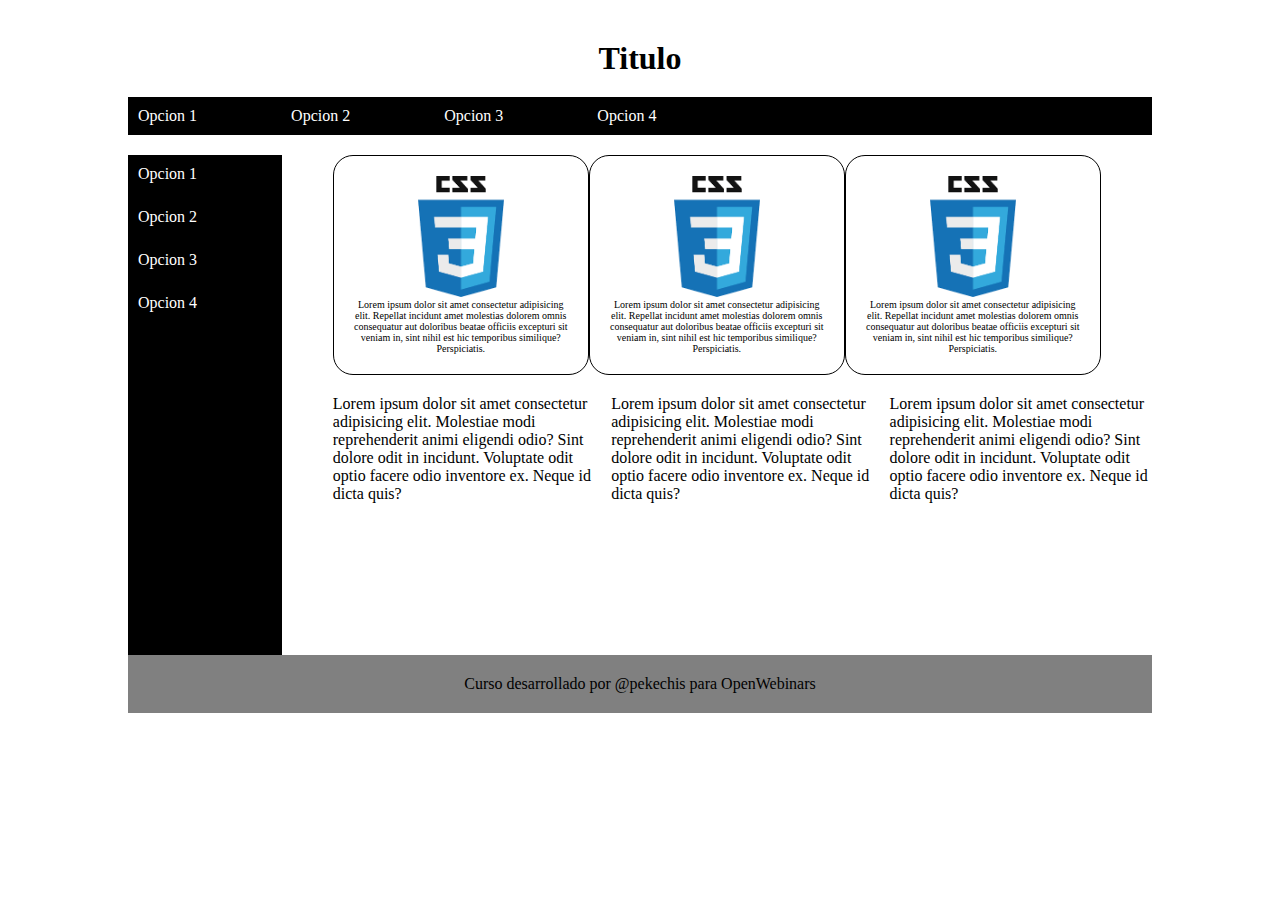
==== ejercicio.html @ da078026 "First Commit" ====
<!DOCTYPE html>
<html lang="en">

<head>
    <meta charset="UTF-8">
    <meta name="viewport" content="width=device-width, initial-scale=1.0">
    <link rel="stylesheet" href="estilo.css">
    <title>Document</title>
</head>

<body>
    <div class="contenedor">
        <h1>Titulo</h1>

        <div class="menu">
            <ul>
                <li>Opcion 1</li>
                <li>Opcion 2</li>
                <li>Opcion 3</li>
                <li>Opcion 4</li>
            </ul>

        </div>

        <div class="menuLateral">
            <ul>
                <li>Opcion 1</li>
                <li>Opcion 2</li>
                <li>Opcion 3</li>
                <li>Opcion 4</li>
            </ul>
        </div>

        <div class="contenedorArticulos">
            <div class="articulo">
                <p> <img src="[data-uri]"
                        alt="" width="40%"></p>

                <p>Lorem ipsum dolor sit amet consectetur adipisicing elit. Repellat incidunt amet molestias dolorem
                    omnis consequatur aut doloribus beatae officiis excepturi sit veniam in, sint nihil est hic
                    temporibus similique? Perspiciatis.</p>
            </div>
            <div class="articulo">
                <p> <img src="[data-uri]"
                        alt="" width="40%"></p>

                <p>Lorem ipsum dolor sit amet consectetur adipisicing elit. Repellat incidunt amet molestias dolorem
                    omnis consequatur aut doloribus beatae officiis excepturi sit veniam in, sint nihil est hic
                    temporibus similique? Perspiciatis.</p>
            </div>
            <div class="articulo">
                <p> <img src="[data-uri]"
                        alt="" width="40%"></p>

                <p>Lorem ipsum dolor sit amet consectetur adipisicing elit. Repellat incidunt amet molestias dolorem
                    omnis consequatur aut doloribus beatae officiis excepturi sit veniam in, sint nihil est hic
                    temporibus similique? Perspiciatis.</p>
            </div>



        

        </div>

        <div class="contendorParrafo">
            <p>Lorem ipsum dolor sit amet consectetur adipisicing elit. Molestiae modi reprehenderit animi eligendi odio? Sint dolore odit in incidunt. Voluptate odit optio facere odio inventore ex. Neque id dicta quis?</p>
            <p>Lorem ipsum dolor sit amet consectetur adipisicing elit. Molestiae modi reprehenderit animi eligendi odio? Sint dolore odit in incidunt. Voluptate odit optio facere odio inventore ex. Neque id dicta quis?</p>
            <p>Lorem ipsum dolor sit amet consectetur adipisicing elit. Molestiae modi reprehenderit animi eligendi odio? Sint dolore odit in incidunt. Voluptate odit optio facere odio inventore ex. Neque id dicta quis?</p>
        </div>


        <div class="footer">
            Curso desarrollado por @pekechis para OpenWebinars
        </div>
    </div>
</body>

</html>
---- estilo.css ----
.contenedor {
    /* background-color: red; */
    width: 80%;
    /* height: 500px; */
    margin: 20px auto;
    overflow-y: auto;
}

h1 {
    text-align: center;
    padding: 20px;
}

.menu {
    background-color: black;
    color: white;
    margin-bottom: 20px;
}

.menu>ul {
    padding: 10px;
}

.menu>ul>li {
    display: inline-block;
    margin-right: 90px;
}

.menuLateral {
    background: black;
    color: white;
    padding: 0px;
    height: 500px;
    width: 15%;
    float: left;
    margin-right: 5%;
    
}

.menuLateral>ul {
    padding: 10px;

}

.menuLateral li {
    list-style: none;
    margin-bottom: 25px;
}

* {
    margin: 0px;
    padding: 0px ;
    -webkit-box-sizing: border-box;
    box-sizing: border-box; 
}

.articulo{
    border: 1px solid black;
    border-radius:  20px;
    padding: 20px;
    text-align: center;
    width: 25%;
    float: left;
    height: 50%;
    font-size: 10px;
}

.contendorParrafo{
    column-count: 3;
    column-width: 20%;
    float: left;
    width: 80%;
    margin-top:2%;

}
.contendorParrafo > p{
    float: left;
}
.contendorArticulos{
    width: 80%;
    float: left;
    

}


.footer{
    background-color: gray;
    clear: both;
    text-align: center;
    padding: 20px;
}
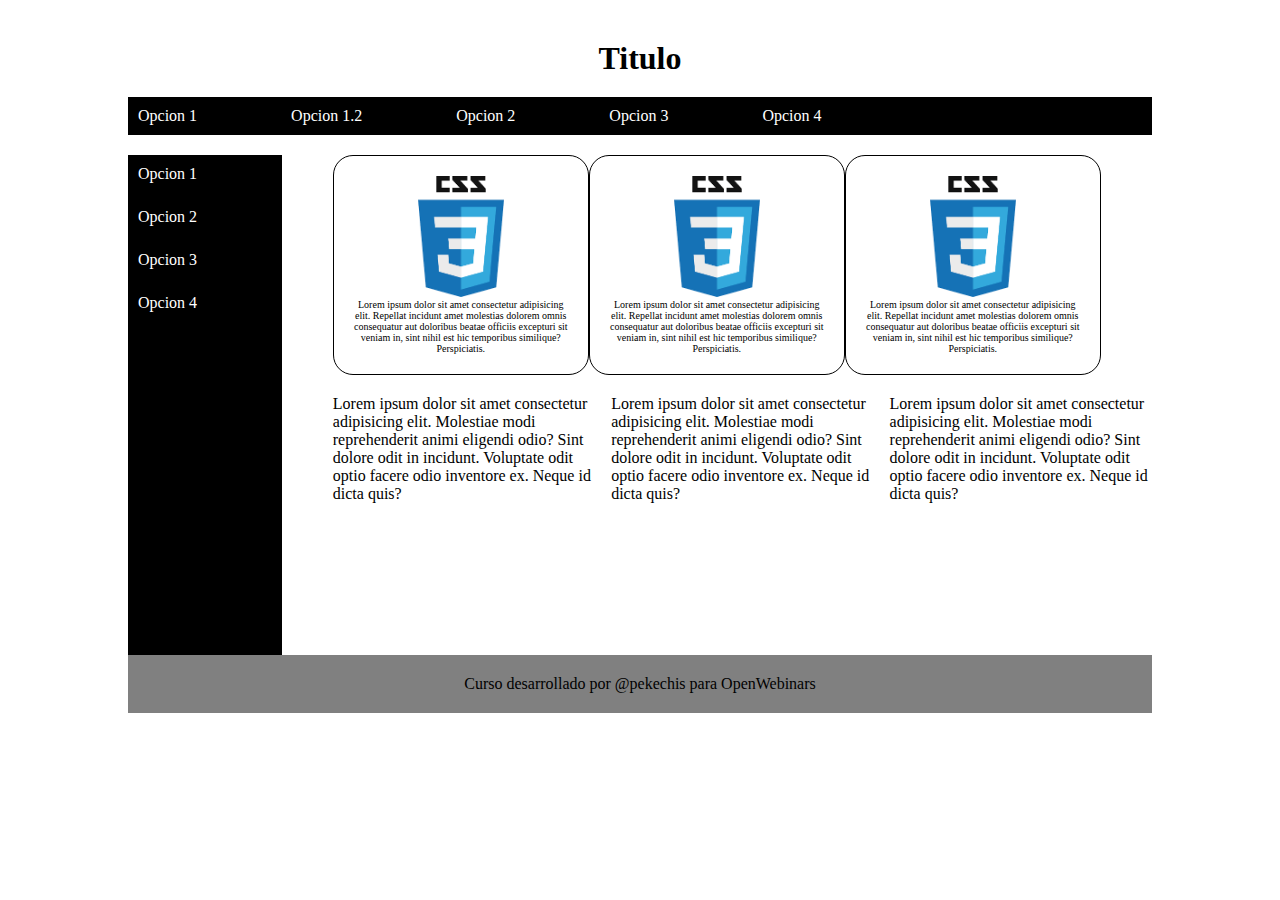
==== commit 21b071d0: "Update ejercicio.html" ====
--- a/ejercicio.html
+++ b/ejercicio.html
@@ -15,6 +15,7 @@
         <div class="menu">
             <ul>
                 <li>Opcion 1</li>
+                <li>Opcion 1.2</li>
                 <li>Opcion 2</li>
                 <li>Opcion 3</li>
                 <li>Opcion 4</li>
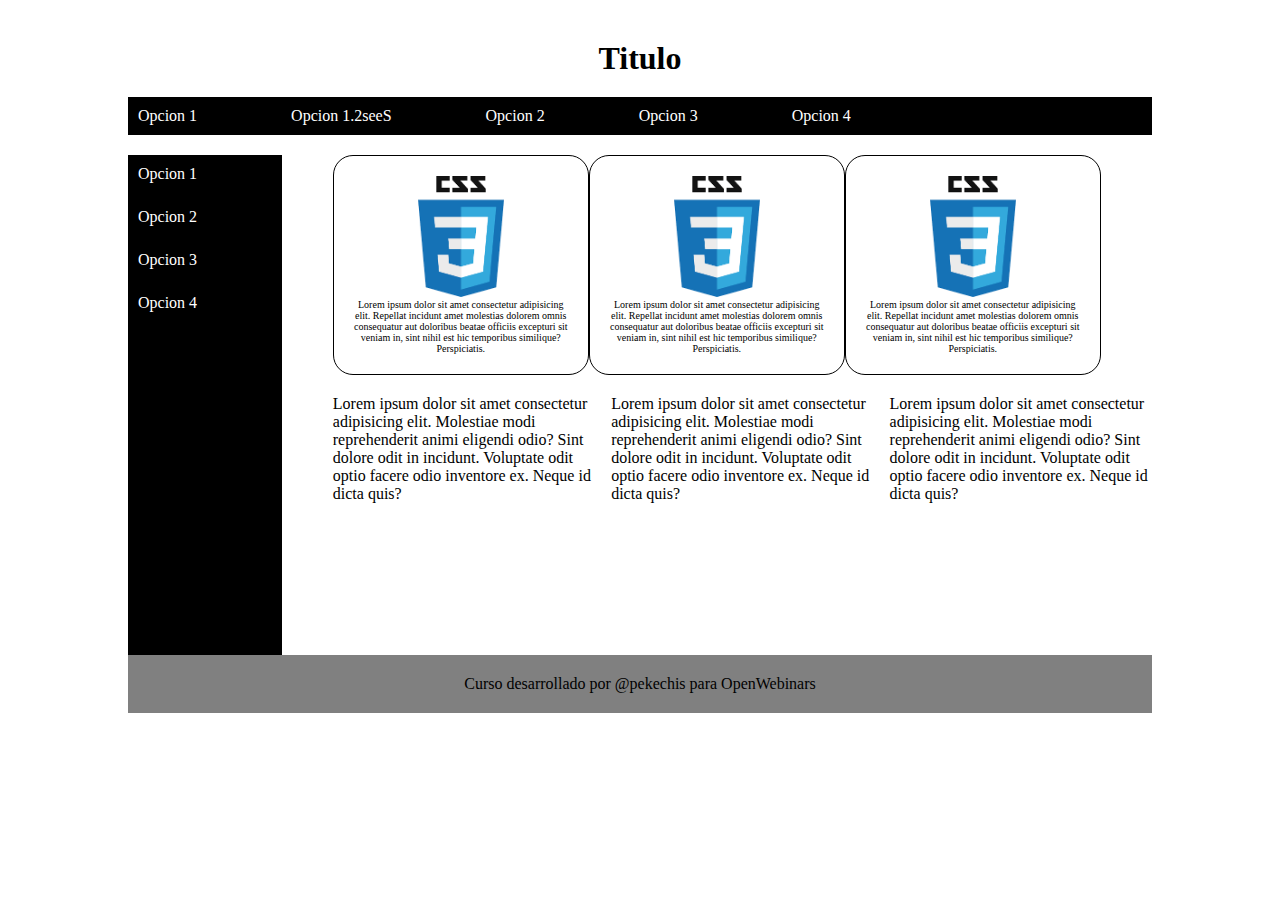
==== commit d38a1723: "rrr" ====
--- a/ejercicio.html
+++ b/ejercicio.html
@@ -15,7 +15,7 @@
         <div class="menu">
             <ul>
                 <li>Opcion 1</li>
-                <li>Opcion 1.2</li>
+                <li>Opcion 1.2seeS</li>
                 <li>Opcion 2</li>
                 <li>Opcion 3</li>
                 <li>Opcion 4</li>
